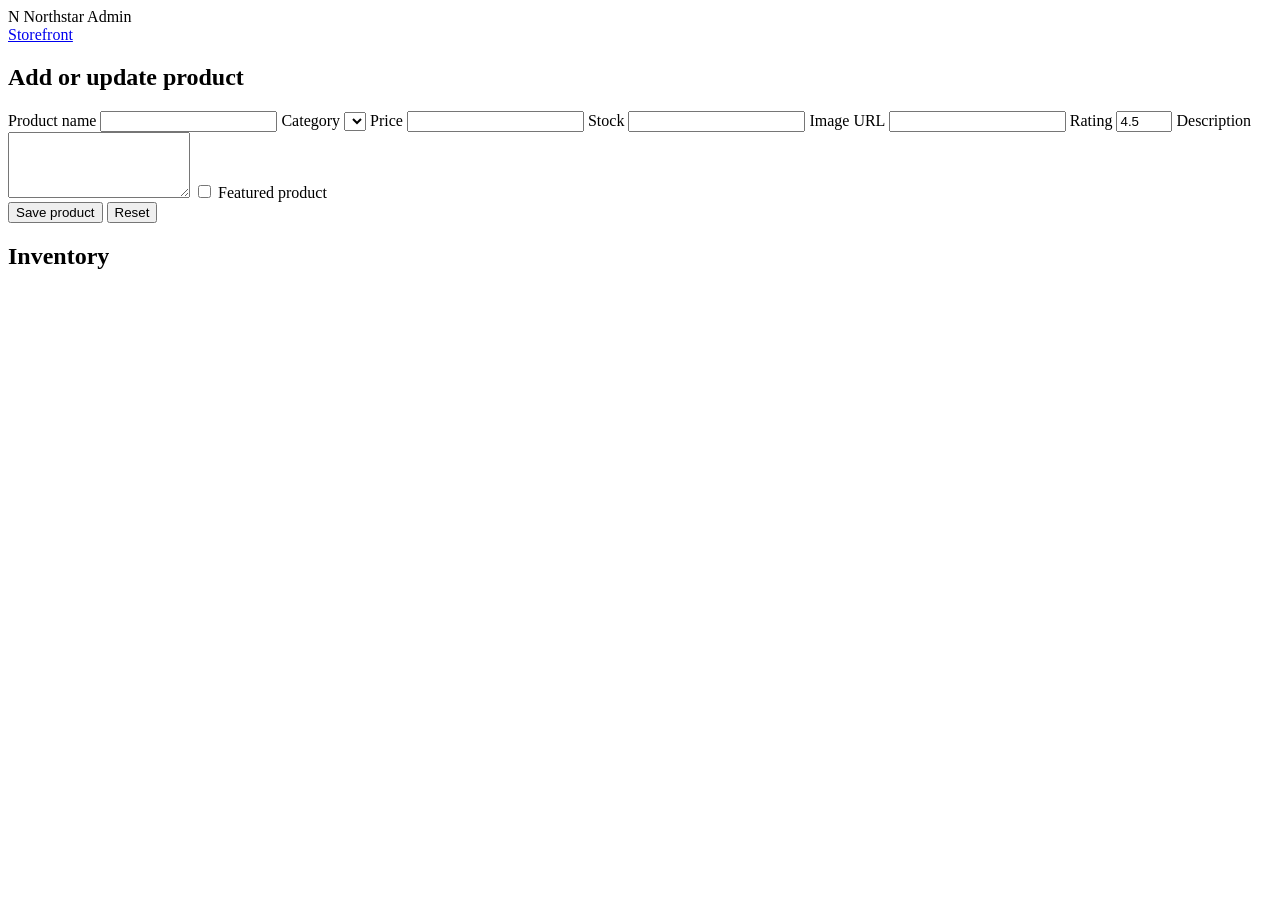
==== frontend/templates/admin.html @ fa50dee4 "Initial retail storefront Co-authored-by: Copilot <223556219+Copilot@users.noreply.github.com>" ====
<!DOCTYPE html>
<html lang="en">
  <head>
    <meta charset="UTF-8" />
    <meta name="viewport" content="width=device-width, initial-scale=1.0" />
    <title>Northstar Admin</title>
    <link rel="preconnect" href="https://fonts.googleapis.com" />
    <link rel="preconnect" href="https://fonts.gstatic.com" crossorigin />
    <link href="https://fonts.googleapis.com/css2?family=Inter:wght@400;500;600;700;800&display=swap" rel="stylesheet" />
    <link rel="stylesheet" href="/static/css/styles.css" />
  </head>
  <body class="admin-body">
    <header class="topbar admin-topbar">
      <div class="container nav-wrap">
        <div class="brand">
          <span class="brand-mark">N</span>
          <span>Northstar Admin</span>
        </div>
        <div class="nav-actions">
          <a href="/" class="ghost-button anchor-button">Storefront</a>
        </div>
      </div>
    </header>

    <main class="container admin-layout">
      <section class="admin-panel">
        <h2>Add or update product</h2>
        <form id="product-form">
          <input type="hidden" id="product-id" />
          <div class="form-grid admin-grid">
            <label>
              Product name
              <input id="product-name" name="name" type="text" required />
            </label>
            <label>
              Category
              <select id="product-category" name="category_id" required></select>
            </label>
            <label>
              Price
              <input id="product-price" name="price" type="number" step="0.01" min="0.01" required />
            </label>
            <label>
              Stock
              <input id="product-stock" name="stock" type="number" min="0" required />
            </label>
            <label>
              Image URL
              <input id="product-image" name="image_url" type="url" />
            </label>
            <label>
              Rating
              <input id="product-rating" name="rating" type="number" step="0.1" min="0" max="5" value="4.5" />
            </label>
            <label class="full-width">
              Description
              <textarea id="product-description" name="description" rows="4" required></textarea>
            </label>
            <label class="checkbox-row full-width">
              <input id="product-featured" name="featured" type="checkbox" />
              Featured product
            </label>
          </div>
          <div class="admin-actions">
            <button class="primary-button" type="submit">Save product</button>
            <button class="secondary-button" id="reset-form" type="button">Reset</button>
          </div>
        </form>
      </section>

      <section class="admin-panel product-table-panel">
        <h2>Inventory</h2>
        <div id="admin-product-list" class="admin-product-list"></div>
      </section>
    </main>

    <script src="/static/js/app.js"></script>
  </body>
</html>
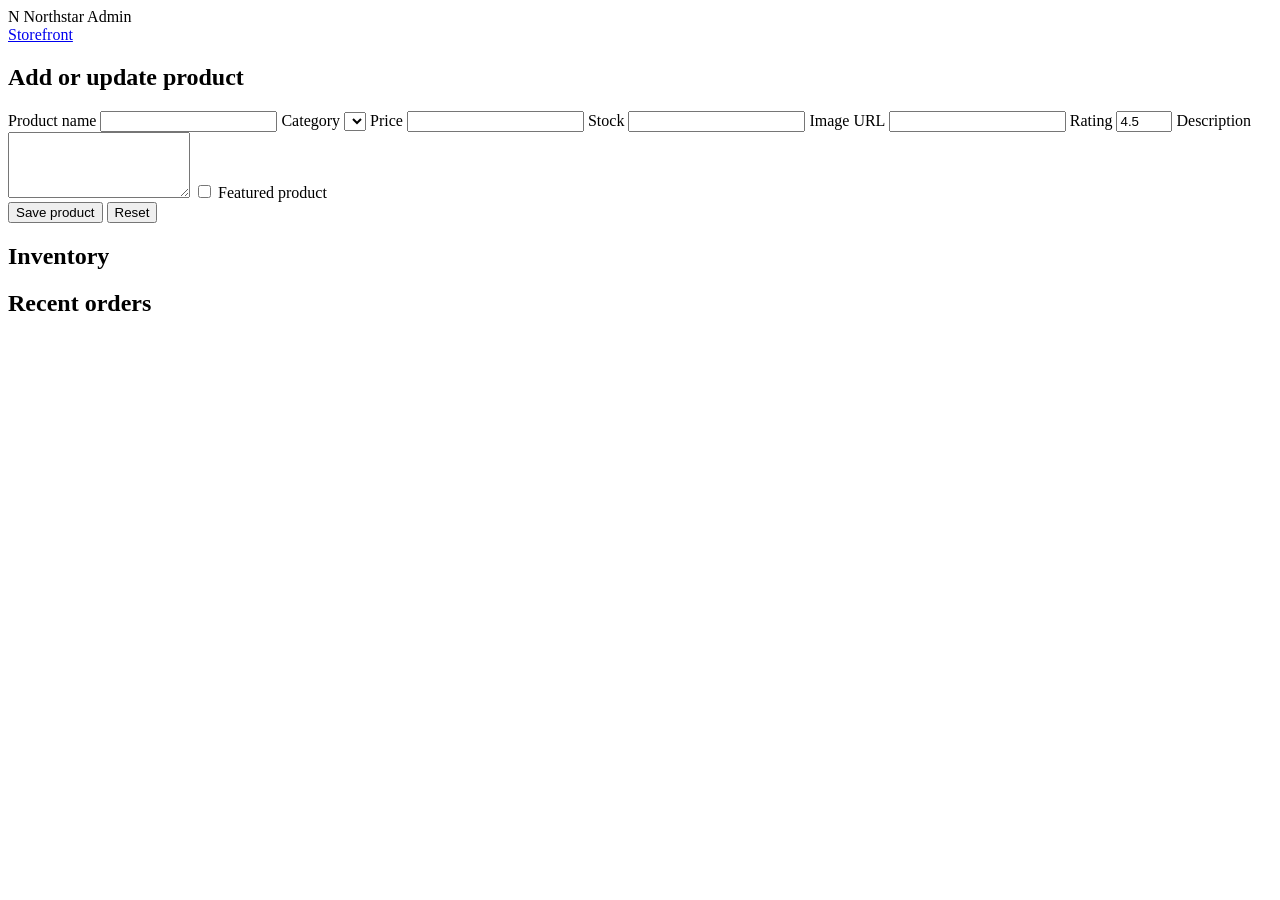
==== commit b5bc8855: "Add polished admin dashboard and storefront documentation Co-authored-by: Copilot <223556219+Copilot" ====
--- a/frontend/templates/admin.html
+++ b/frontend/templates/admin.html
@@ -72,6 +72,11 @@
         <h2>Inventory</h2>
         <div id="admin-product-list" class="admin-product-list"></div>
       </section>
+
+      <section class="admin-panel orders-panel">
+        <h2>Recent orders</h2>
+        <div id="admin-orders-list" class="admin-orders-list"></div>
+      </section>
     </main>
 
     <script src="/static/js/app.js"></script>
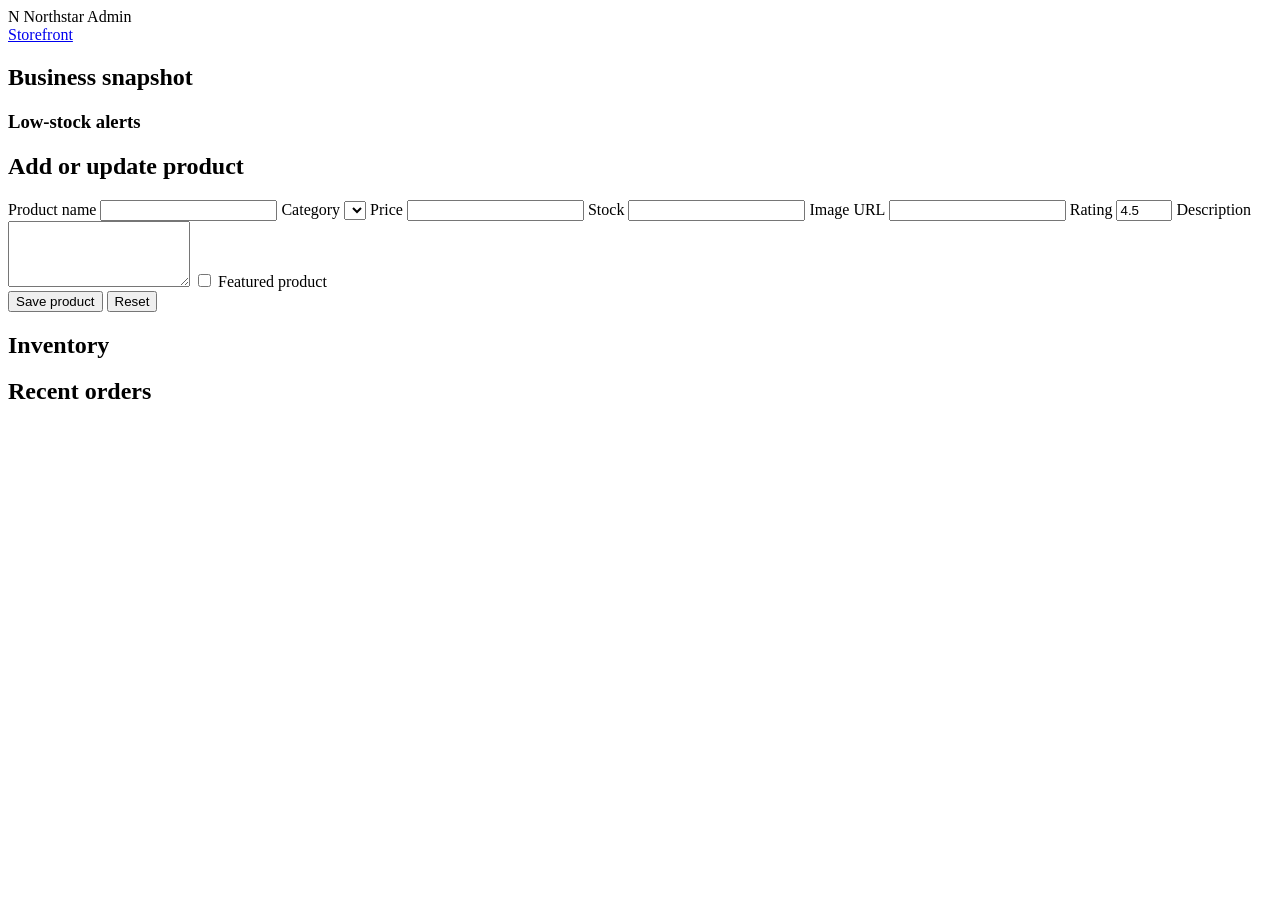
==== commit de5eb324: "Add admin analytics dashboard Co-authored-by: Copilot <223556219+Copilot@users.noreply.github.com>" ====
--- a/frontend/templates/admin.html
+++ b/frontend/templates/admin.html
@@ -23,6 +23,15 @@
     </header>
 
     <main class="container admin-layout">
+      <section class="admin-panel analytics-panel">
+        <h2>Business snapshot</h2>
+        <div id="stats-grid" class="stats-grid"></div>
+        <div class="low-stock-block">
+          <h3>Low-stock alerts</h3>
+          <div id="low-stock-list" class="low-stock-list"></div>
+        </div>
+      </section>
+
       <section class="admin-panel">
         <h2>Add or update product</h2>
         <form id="product-form">
